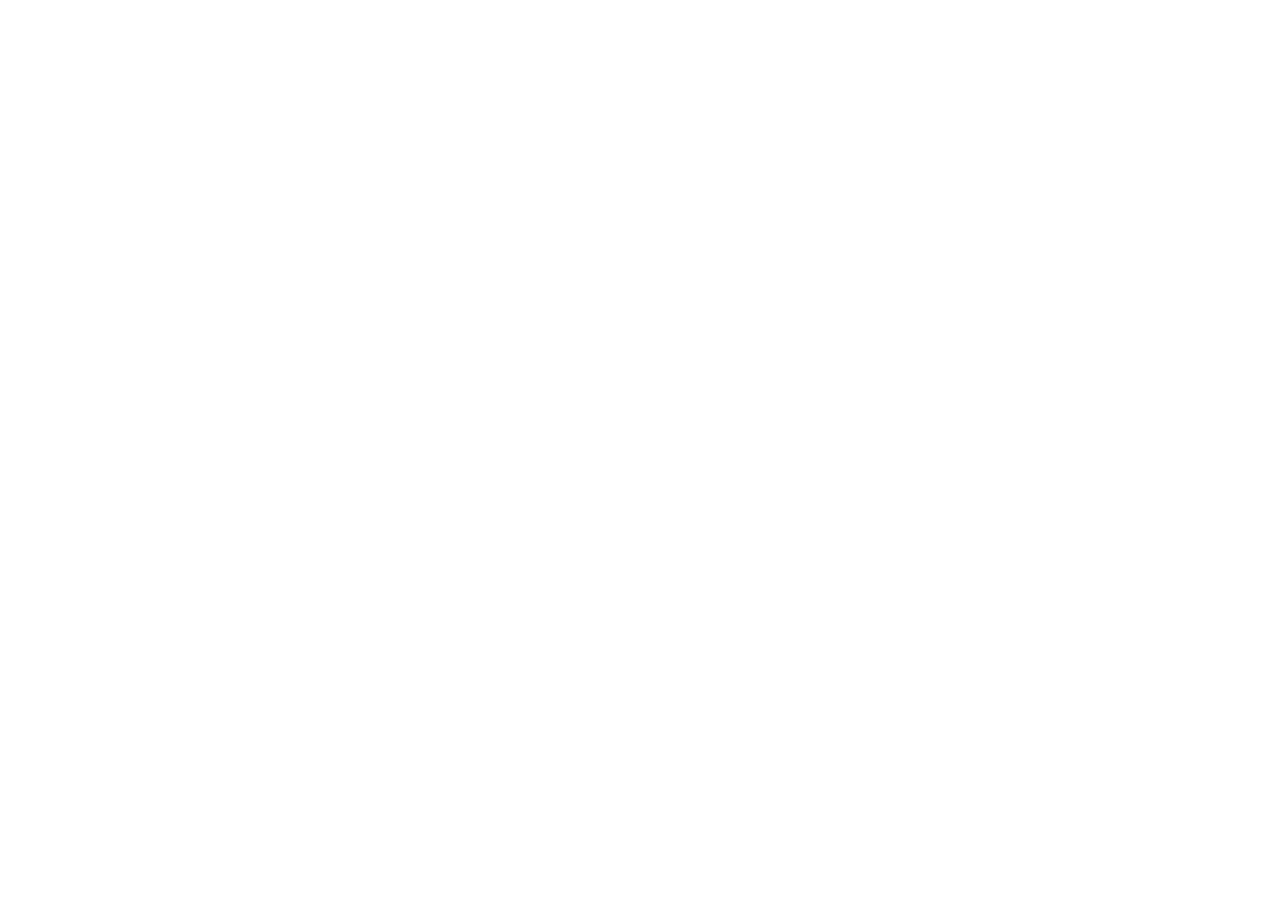
==== index.html @ 1848d752 "Add files via upload" ====
<!DOCTYPE html>
<html>
<head>
    <meta charset="utf-8">
    <title>myweb</title>
    <link rel="stylesheet" href="style.css" type="text/css">
</head>

<body>

    <table>
        <tr>
            <td class="td1"></td>
            <td class="td1"></td>

        </tr>
    </table>
</body>
</html>
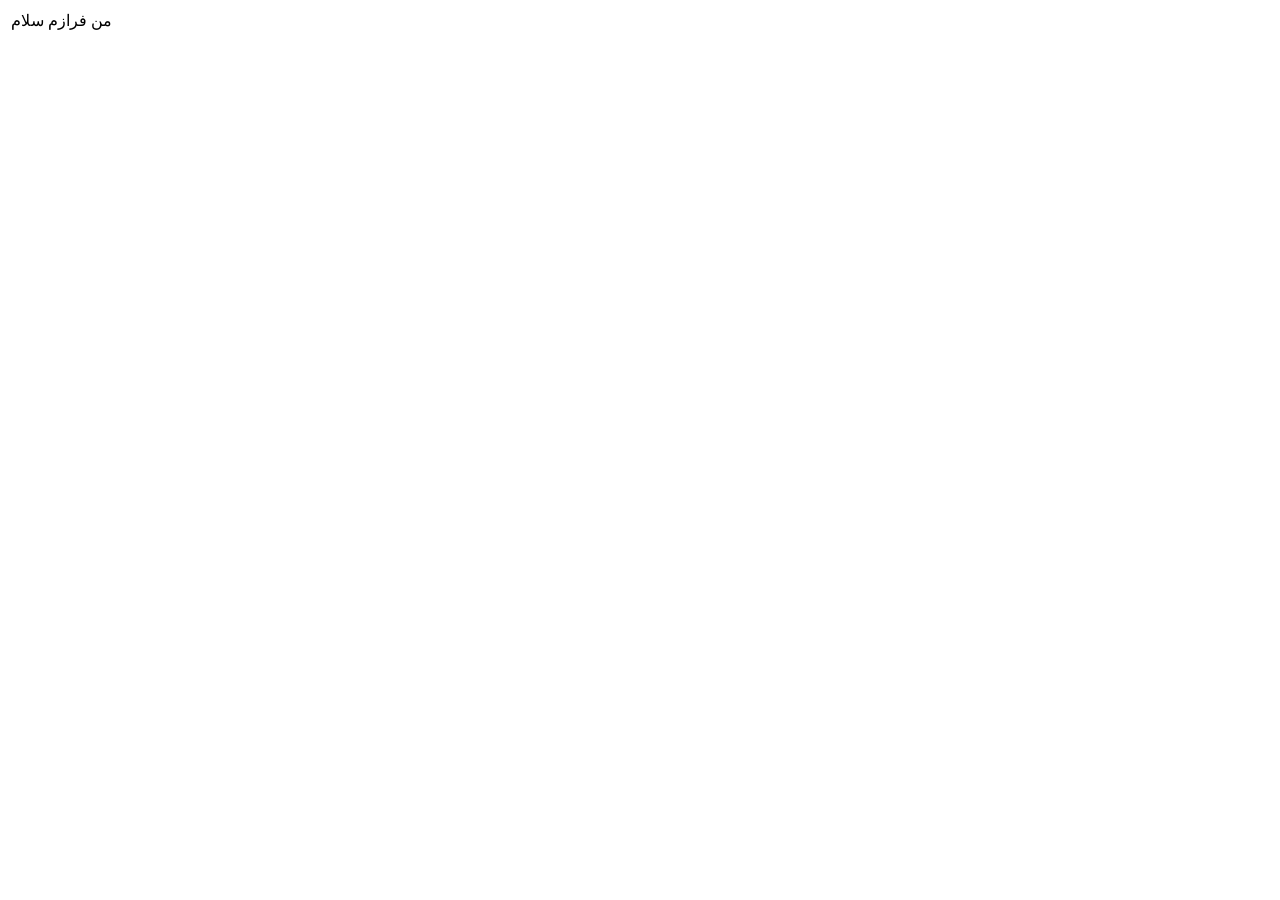
==== commit 79d7497a: "Add files via upload" ====
--- a/index.html
+++ b/index.html
@@ -10,8 +10,8 @@
 
     <table>
         <tr>
-            <td class="td1"></td>
-            <td class="td1"></td>
+            <td class="td1">سلام</td>
+            <td class="td1">من فرازم</td>
 
         </tr>
     </table>
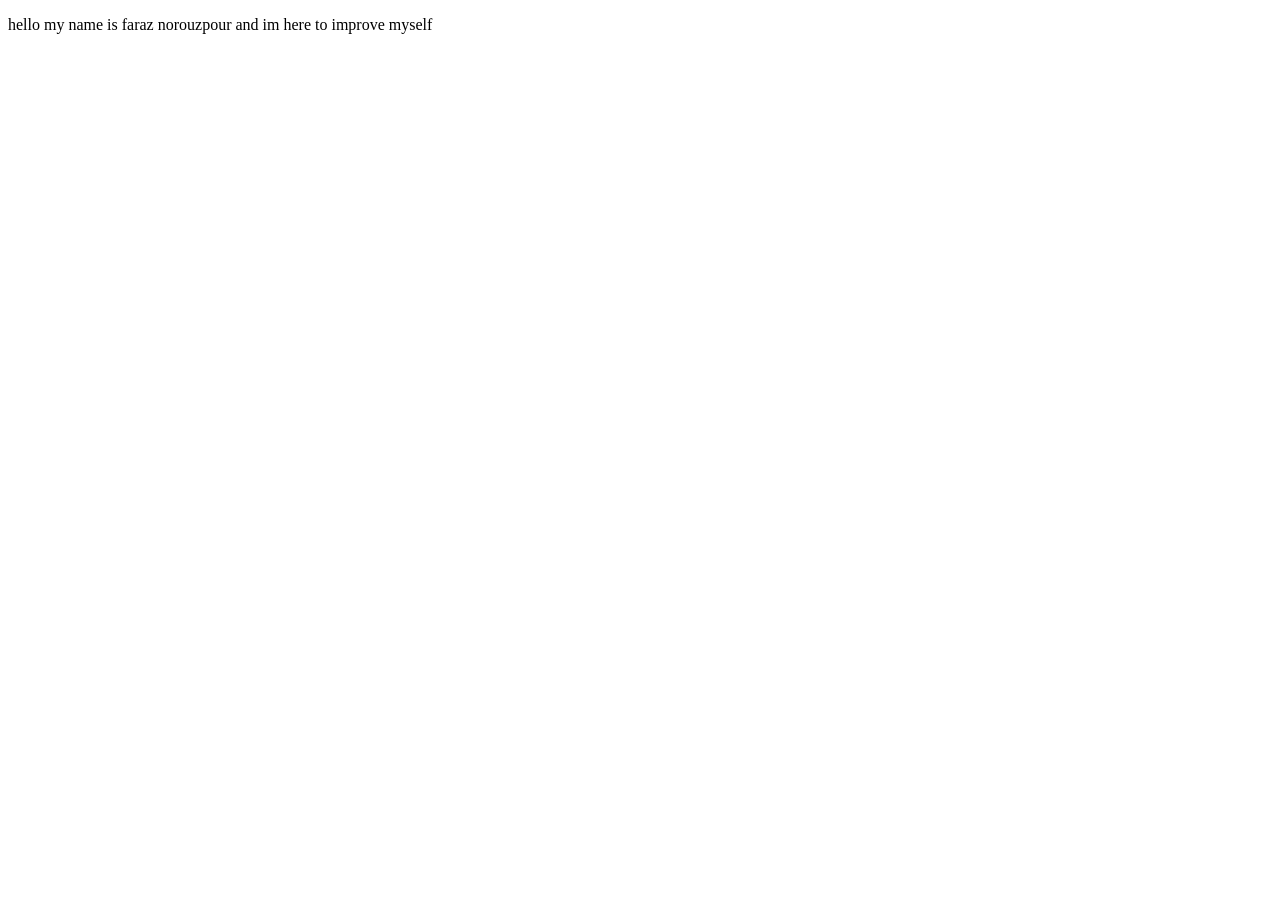
==== commit ec45f174: "Update index.html" ====
--- a/index.html
+++ b/index.html
@@ -7,13 +7,6 @@
 </head>
 
 <body>
-
-    <table>
-        <tr>
-            <td class="td1">سلام</td>
-            <td class="td1">من فرازم</td>
-
-        </tr>
-    </table>
+<p>hello my name is faraz norouzpour and im here to improve myself</p>
 </body>
-</html>              +</html>              
